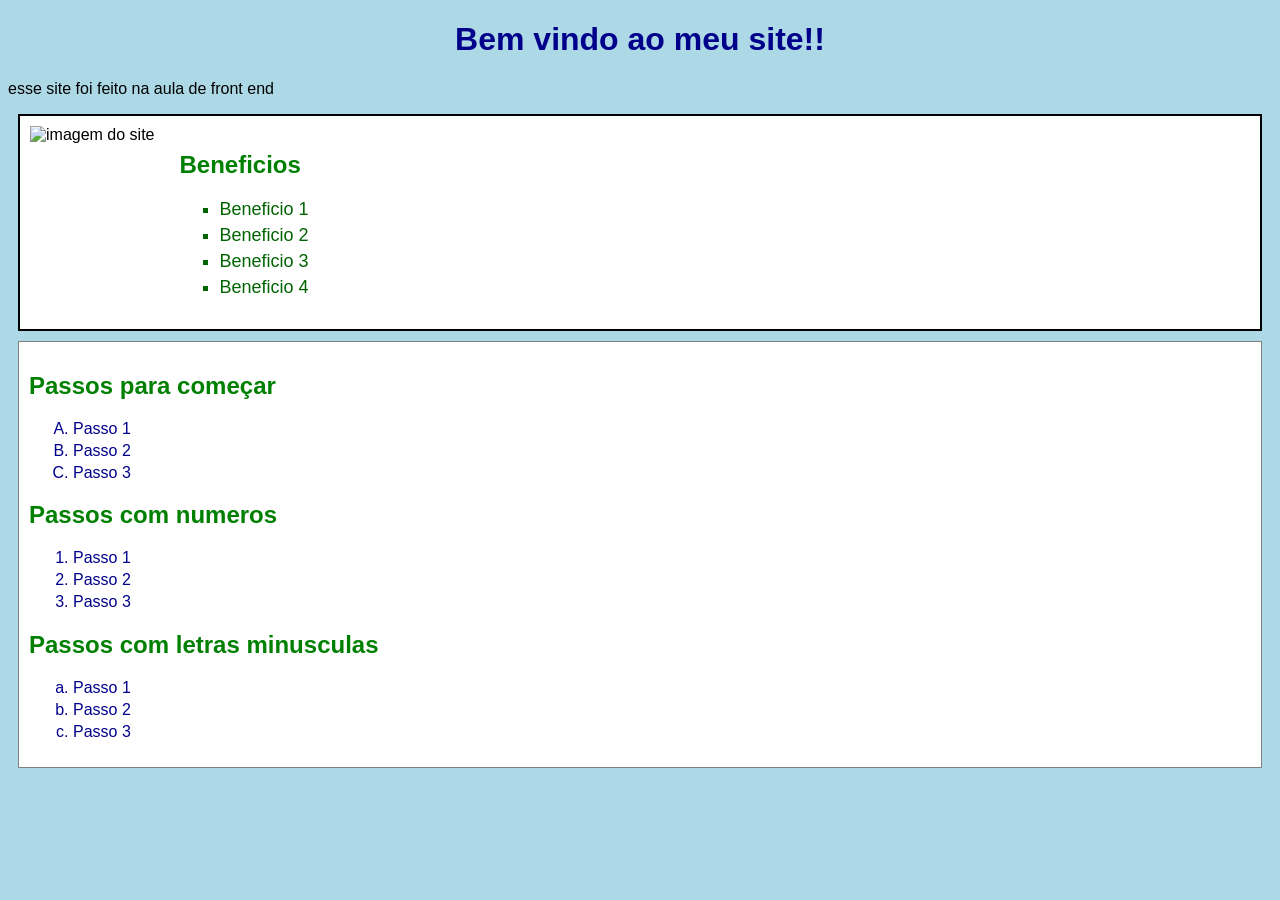
==== index.html @ 5b1debcf "Add files via upload" ====
<!DOCTYPE html>
<html>
<head>
  <title>meu site</title>
  <link rel="stylesheet" href="estilo.css">
</head>
<body>

  <h1>Bem vindo ao meu site!!</h1>

  <p>esse site foi feito na aula de front end</p>

  <!-- seção de beneficios -->
  <div class="caixa-principal">

    <div class="lado-imagem">
      <img src="https://via.placeholder.com/300x200" width="300" alt="imagem do site">
    </div>

    <div class="lado-lista">
      <h2>Beneficios</h2>

      <ul class="lista-beneficios">
        <li>Beneficio 1</li>
        <li>Beneficio 2</li>
        <li>Beneficio 3</li>
        <li>Beneficio 4</li>
      </ul>
    </div>

  </div>

  <!-- nova seção -->
  <section>
    <h2>Passos para começar</h2>

    <ol type="A" class="lista-passos">
      <li>Passo 1</li>
      <li>Passo 2</li>
      <li>Passo 3</li>
    </ol>

    <h2>Passos com numeros</h2>

    <ol type="1" class="lista-passos">
      <li>Passo 1</li>
      <li>Passo 2</li>
      <li>Passo 3</li>
    </ol>

    <h2>Passos com letras minusculas</h2>

    <ol type="a" class="lista-passos">
      <li>Passo 1</li>
      <li>Passo 2</li>
      <li>Passo 3</li>
    </ol>

  </section>

</body>
</html>
---- estilo.css ----
/* meu css da aula 15 */

body {
  background-color: lightblue;
  font-family: arial;
}

h1 {
  color: darkblue;
  text-align: center;
}

h2 {
  color: green;
}

/* classe da caixa principal */
.caixa-principal {
  display: flex;
  border: 2px solid black;
  padding: 10px;
  background-color: white;
  margin: 10px;
}

.lado-imagem {
  margin-right: 20px;
}

.lado-lista {
  padding: 5px;
}

/* estilo da lista de beneficios */
.lista-beneficios {
  color: darkgreen;
  list-style-type: square;
}

.lista-beneficios li {
  margin-bottom: 5px;
  font-size: 18px;
}

.lista-beneficios li:hover {
  color: red;
}

/* estilo da lista de passos */
.lista-passos {
  color: darkblue;
  font-size: 16px;
}

.lista-passos li {
  margin: 4px;
}

.lista-passos li:hover {
  background-color: yellow;
}

section {
  background-color: white;
  border: 1px solid gray;
  margin: 10px;
  padding: 10px;
}
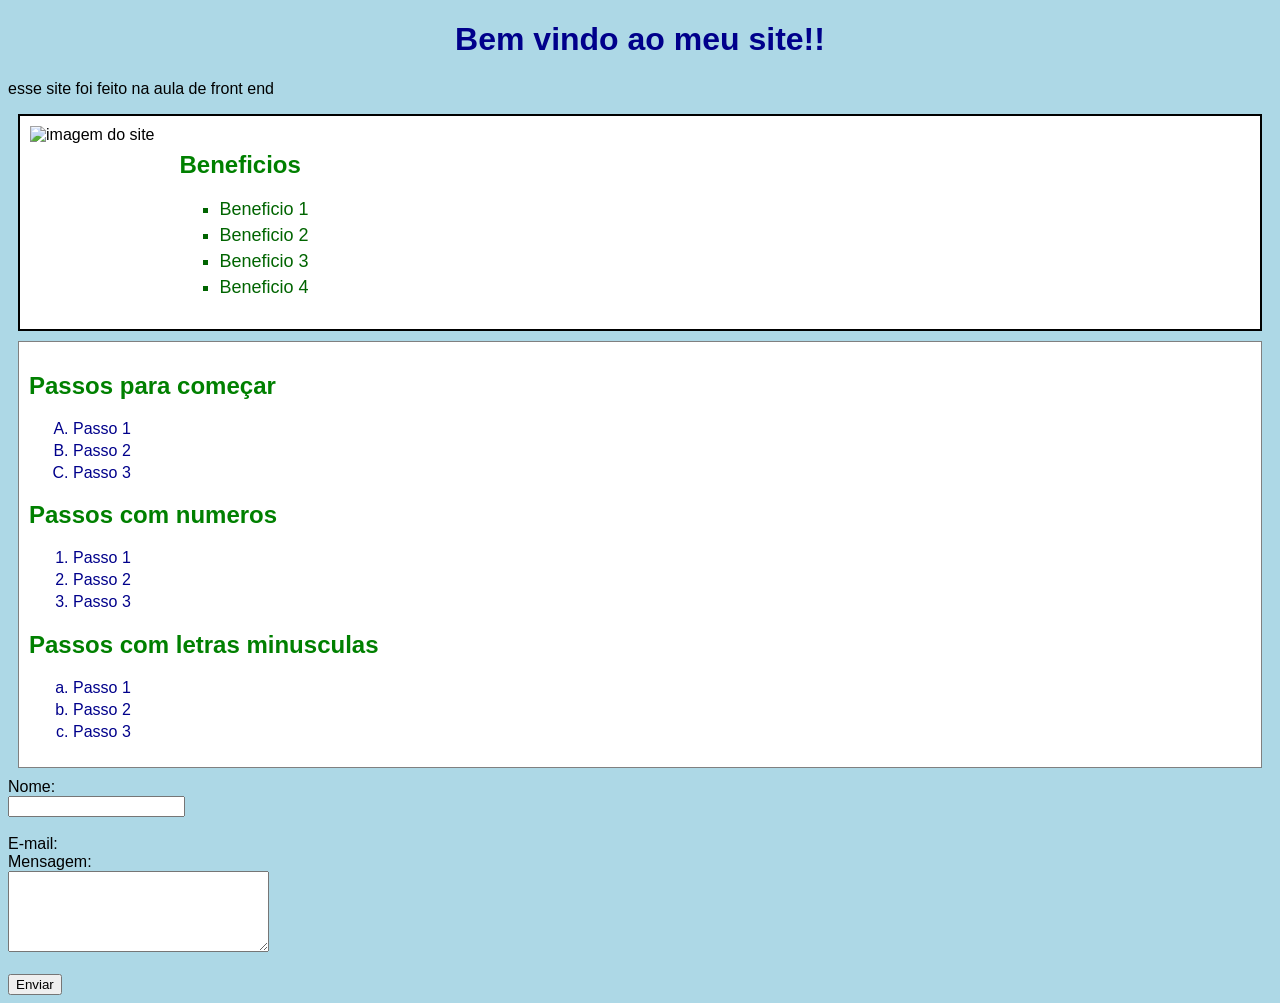
==== commit 0d0dabd3: "." ====
--- a/index.html
+++ b/index.html
@@ -57,6 +57,7 @@
     </ol>
 
   </section>
+  <form> <label for="nome">Nome:</label><br> <input type="text" id="nome" name="nome" required><br><br> <label for="email">E-mail:</label><br> <label for="mensagem">Mensagem:</label><br> <textarea id="mensagem" name="mensagem" rows="5" cols="30"></textarea><br><br> <button type="submit">Enviar</button> </form>
 
 </body>
 </html>
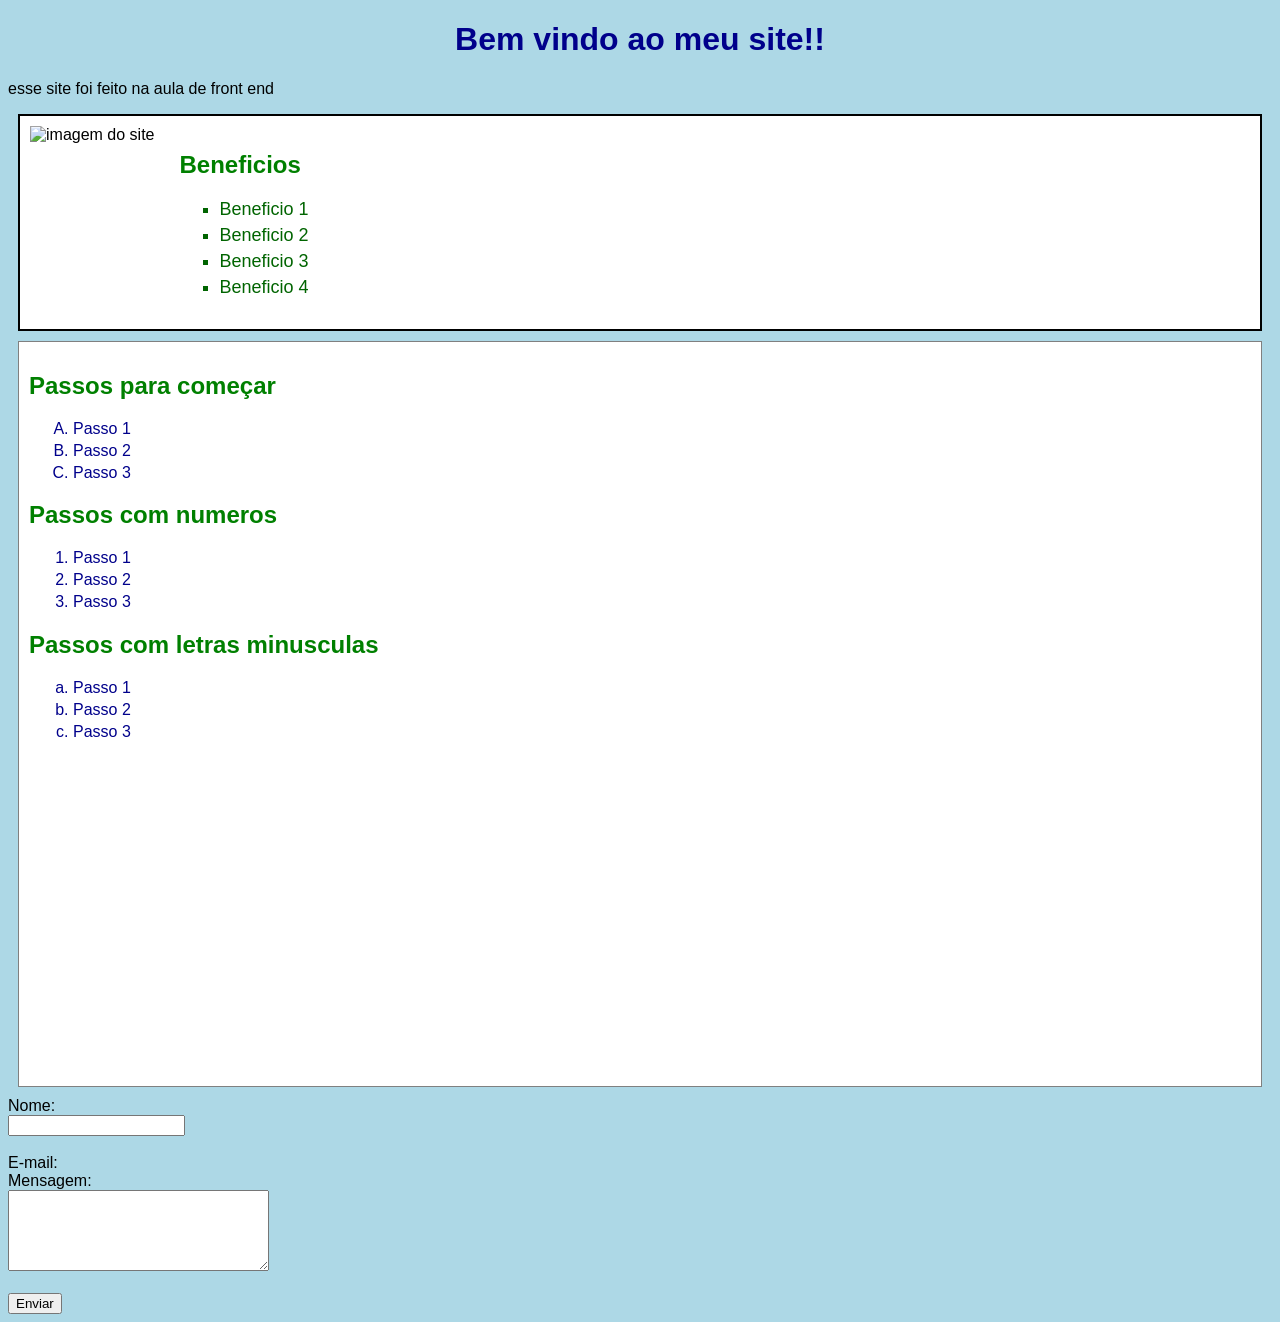
==== commit d053c7ae: "." ====
--- a/index.html
+++ b/index.html
@@ -55,9 +55,9 @@
       <li>Passo 2</li>
       <li>Passo 3</li>
     </ol>
-
+    <iframe width="560" height="315" src="https://www.youtube.com/embed/LFKSmYpnFMo?si=F8uZ_Rde3pu4l_DF" title="YouTube video player" frameborder="0" allow="accelerometer; autoplay; clipboard-write; encrypted-media; gyroscope; picture-in-picture; web-share" referrerpolicy="strict-origin-when-cross-origin" allowfullscreen></iframe>
   </section>
   <form> <label for="nome">Nome:</label><br> <input type="text" id="nome" name="nome" required><br><br> <label for="email">E-mail:</label><br> <label for="mensagem">Mensagem:</label><br> <textarea id="mensagem" name="mensagem" rows="5" cols="30"></textarea><br><br> <button type="submit">Enviar</button> </form>
-
+  
 </body>
 </html>
